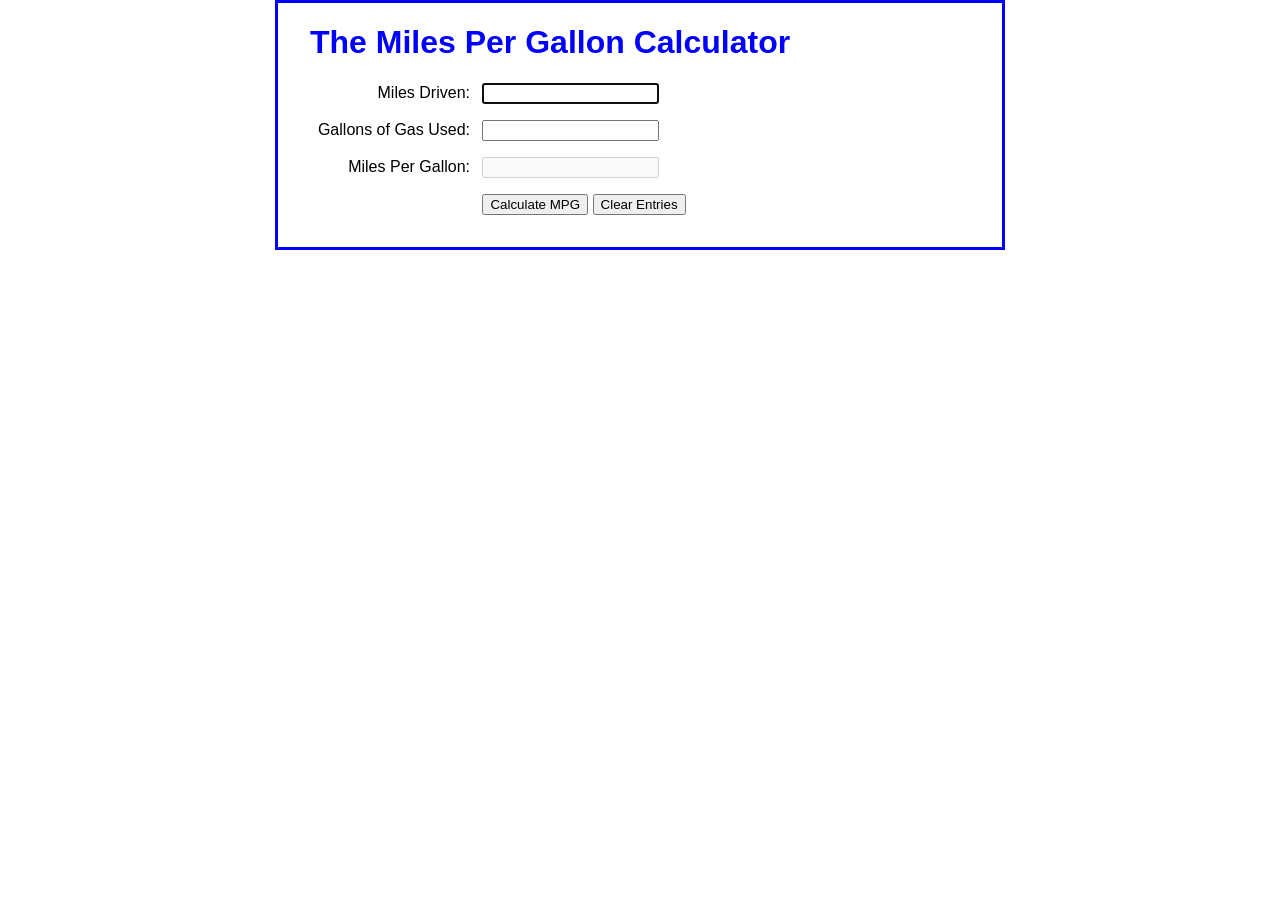
==== ShortExercisesA4/mpg/index.html @ 9e82194e "commit" ====
<!DOCTYPE html>
<html>
<head>
    <meta charset="UTF-8">
    <meta name="viewport" content="width=device-width, initial-scale=1">
    <title>Miles Per Gallon Calculator</title>
    <link rel="stylesheet" href="mpg.css">
</head>
<body>
    <main>
        <h1>The Miles Per Gallon Calculator</h1>
        <div>
            <label for="miles">Miles Driven:</label>
            <input type="text" id="miles">
        </div>
        <div>
            <label for="gallons">Gallons of Gas Used:</label>
            <input type="text" id="gallons">
        </div>
        <div>
            <label for="mpg">Miles Per Gallon:</label>
            <input type="text" id="mpg" disabled>
        </div>
        <div>
            <label>&nbsp;</label>
            <input type="button" id="calculate" value="Calculate MPG">
            <input type="button" id="clear" value="Clear Entries">
        </div>
    </main>
    <script src="mpg.js"></script>   
</body>

</html>
---- ShortExercisesA4/mpg/mpg.css ----
body {
    font-family: Arial, Helvetica, sans-serif;
    background-color: white;
    margin: 0 auto;
    width: 660px;
    border: 3px solid blue;
    padding: 0 2em 1em;
}

h1 {
    color: blue;
}

div {
    margin-bottom: 1em;
}

label {
    display: inline-block;
    width: 10em;
	text-align: right;
	margin-right: 0.5em;
}
span {
    color: red;
}
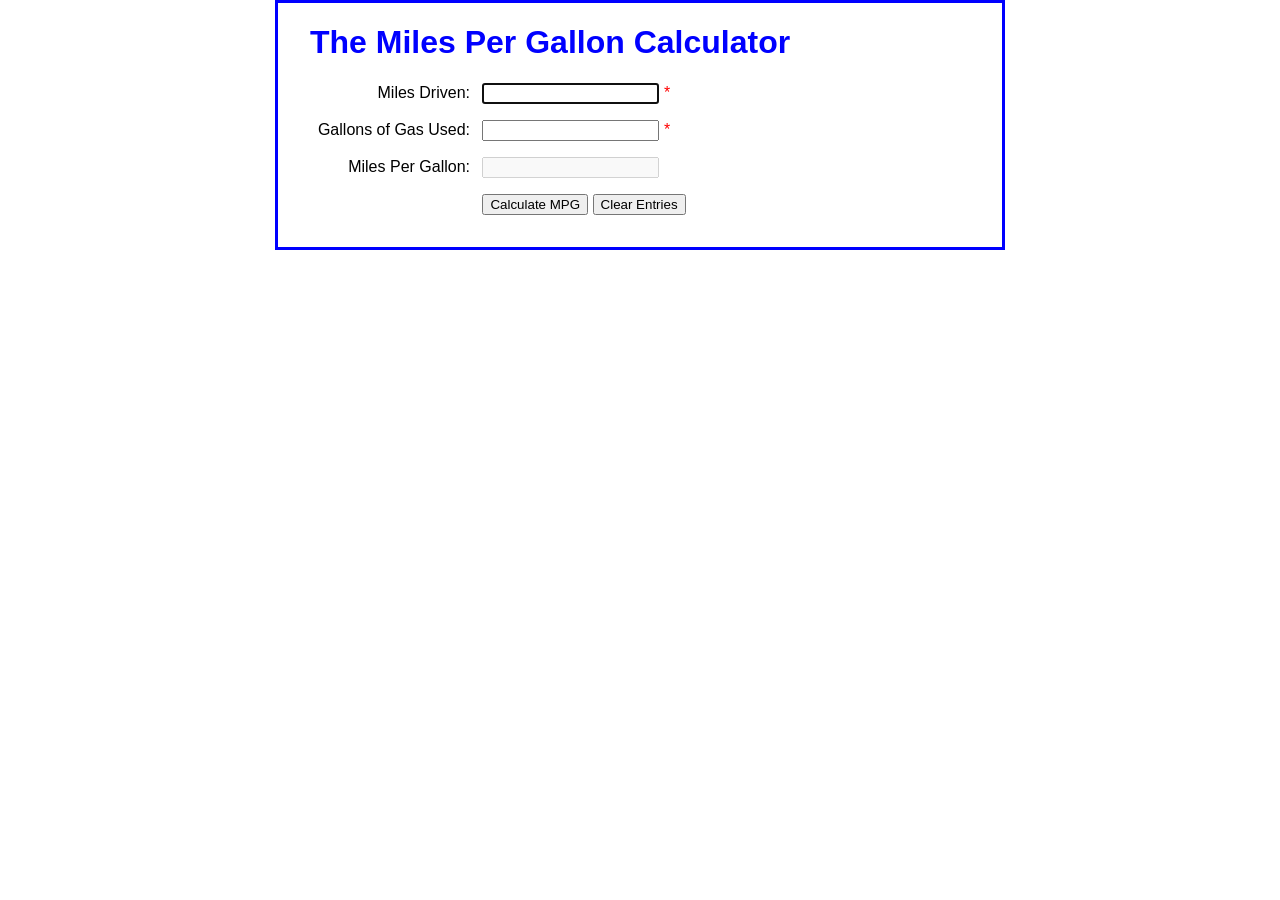
==== commit 297e0086: "commit" ====
--- a/ShortExercisesA4/mpg/index.html
+++ b/ShortExercisesA4/mpg/index.html
@@ -12,10 +12,12 @@
         <div>
             <label for="miles">Miles Driven:</label>
             <input type="text" id="miles">
+            <span>*</span>
         </div>
         <div>
             <label for="gallons">Gallons of Gas Used:</label>
             <input type="text" id="gallons">
+            <span>*</span>
         </div>
         <div>
             <label for="mpg">Miles Per Gallon:</label>
